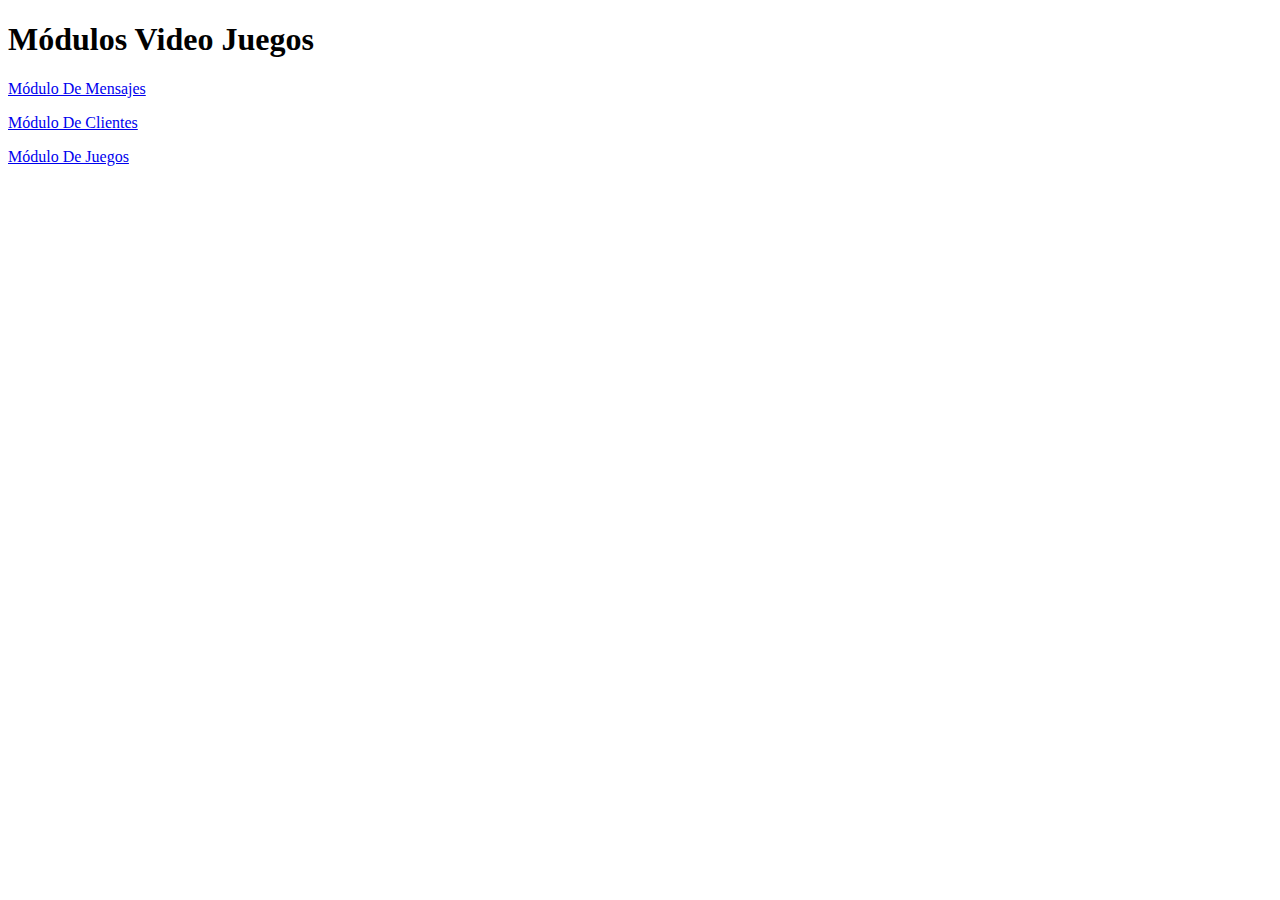
==== index.html @ 9a98ea15 "Se agrega proyecto de CRUD" ====
<!DOCTYPE html>
<html>
    <head>
        <title>Reto 2</title>
        <script src="https://ajax.googleapis.com/ajax/libs/jquery/3.6.0/jquery.min.js"></script>
        <script type="text/javascript" src="js/misFunciones.js"></script>
    </head>
    <body>
        <h1>Módulos Video Juegos</h1>
         <p> <a href="mensajes.html">Módulo De Mensajes</a></p>
         <p> <a href="clientes.html">Módulo De Clientes</a></p>
         <p> <a href="juegos.html">Módulo De Juegos</a></p>



    </body>
</html>
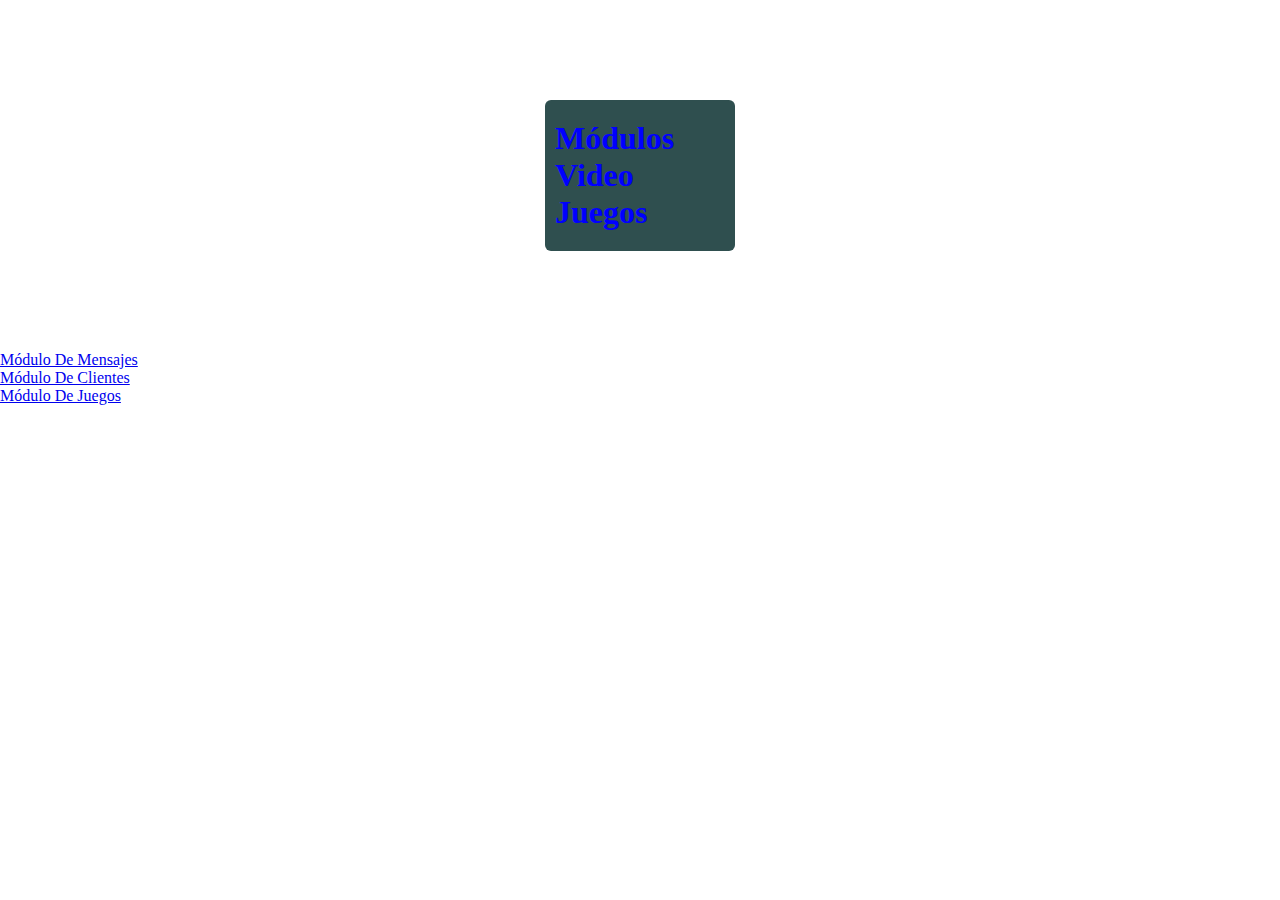
==== commit c69d90f8: "se crea estilo para h1" ====
--- a/index.html
+++ b/index.html
@@ -4,6 +4,8 @@
         <title>Reto 2</title>
         <script src="https://ajax.googleapis.com/ajax/libs/jquery/3.6.0/jquery.min.js"></script>
         <script type="text/javascript" src="js/misFunciones.js"></script>
+        <link rel="stylesheet" href="estilos.css">
+
     </head>
     <body>
         <h1>Módulos Video Juegos</h1>
--- a/estilos.css
+++ b/estilos.css
@@ -0,0 +1,16 @@
+* {
+    margin: 0;
+    outline: none;
+    padding: 0;
+    box-sizing: border-box;
+}
+
+
+h1 {
+    background-color: darkslategrey;
+    margin: 100px auto;
+    padding: 20px 10px;
+    width: 190px;
+    border-radius: 6px;
+    color:blue;
+}